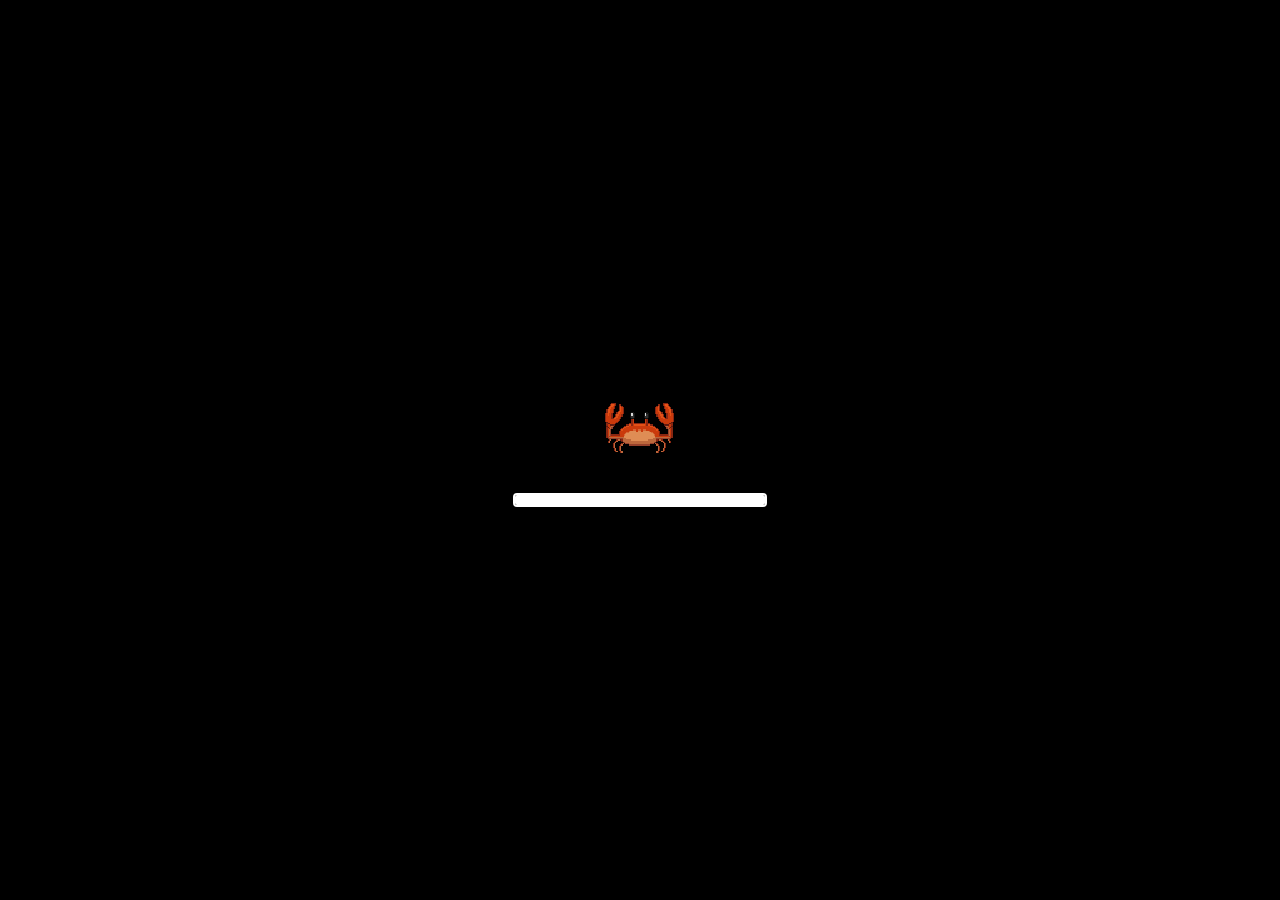
==== index.html @ ce236976 "Add files via upload" ====
<!DOCTYPE html>
<html lang="en">
<head>
    <meta charset="UTF-8">
    <meta name="viewport" content="width=device-width, initial-scale=1.0">
    <title>Crabphony | Deep Sea Evolution</title>
    <link rel="stylesheet" href="style.css">
</head>
<body>

    <div id="loadingScreen">
        <img src="crab.png" id="loadingCrab" alt="Loading Crab">
        <div class="loader-bar">
            <div class="loader-fill"></div>
        </div>
    </div>

    <div id="mainMenu" style="display: none;">
        <img src="crabphony.png" id="menuLogo" alt="Crabphony">
        <div class="menu-buttons">
            <button id="btnNewGame">NEW GAME</button>
            <button id="btnContinueGame">CONTINUE</button>
        </div>
    </div>

    <div id="gameLayer" style="display: none;">
        
        <div id="shop">
            <img src="crabphony.png" id="sidebarLogo" alt="Crabphony">
            
            <h2>Upgrades & Management</h2>
            <button id="btnBuyCapacity">Expand Tank (+5 Space) - Cost: <span id="costCapacity">100</span></button>
            <button id="btnBuyBlueCrab">Import Blue Crab (Cost: <span id="costBlueCrab">50</span>)</button>
            <button id="btnBuyAutoFeeder">Upgrade Auto-Feeder (Lvl <span id="lvlFeeder">0</span>) - Cost: <span id="costFeeder">200</span></button>
            <button id="btnBuyMutation" style="border-color: #ff66b3; color: #ff66b3;">Upgrade Genetics (Lvl <span id="lvlMutation">0</span>) - Cost: <span id="costMutation">500</span></button>
            
            <div style="margin-top: 20px; border-top: 1px solid #ff4d4d; padding-top: 15px;">
                <h2 style="color: #ff4d4d; font-size: 16px; margin-top: 0;">Harvester</h2>
                <select id="harvestSelect"></select>
                <button id="btnHarvest">Harvest Selected (+<span id="harvestYield">0</span> pts)</button>
            </div>
            
            <div style="margin-top: 30px; border-top: 1px solid #4da6ff; padding-top: 15px;">
                <h2 style="color: #ffcc00; font-size: 16px;">Evolution</h2>
                <button id="btnPrestige">CARCINIZE (Requires 1000 Pts)</button>
            </div>

            <div style="margin-top: 30px; border-top: 1px solid #ff4d4d; padding-top: 15px;">
                <p style="color: #ff4d4d; font-size: 11px; margin-bottom: 5px;">WARNING: THIS WIPES EVERYTHING</p>
                <button id="btnHardReset">ERASE ALL DATA</button>
            </div>
        </div>

        <div id="ui">
            <p>Points: <span id="scoreDisplay">0.0</span></p>
            <p>Population: <span id="popDisplay">2</span> / <span id="maxPopDisplay">10</span></p>
            <p style="color: #ffcc00; font-size: 14px;">Multiplier: x<span id="multiplierDisplay">1.0</span></p>
            <p style="color: #ffcc00; font-size: 14px;">Golden Barnacles: <span id="barnacleDisplay">0</span></p>
        </div>

        <div id="crabKey"></div>

        <canvas id="gameCanvas"></canvas>
        
    </div>
    
    <script src="game.js"></script>
</body>
</html>
---- style.css ----
/* --- GLOBAL RESET & LAYOUT --- */
html, body {
    margin: 0; 
    padding: 0;
    width: 100vw; 
    height: 100vh;
    overflow: hidden; 
    background-color: #050505;
    color: white;
    font-family: 'Courier New', Courier, monospace;
}

/* --- BOOT SCREENS --- */
#loadingScreen {
    position: absolute; top: 0; left: 0;
    width: 100vw; height: 100vh;
    background-color: #000000;
    display: flex; flex-direction: column;
    align-items: center; justify-content: center;
    z-index: 100;
}

#loadingCrab {
    width: 80px;
    image-rendering: pixelated;
    margin-bottom: 20px;
    animation: loadingRainbow 2s linear infinite;
}

@keyframes loadingRainbow {
    0% { filter: hue-rotate(0deg) saturate(3); }
    100% { filter: hue-rotate(360deg) saturate(3); }
}

.loader-bar {
    width: 250px; height: 10px;
    border: 2px solid #ffffff;
    border-radius: 4px; overflow: hidden;
}

.loader-fill {
    height: 100%; width: 0%;
    background-color: #ffffff;
    animation: fillBar 1.5s ease-in-out forwards;
}

@keyframes fillBar {
    to { width: 100%; }
}

#mainMenu {
    position: absolute; top: 0; left: 0;
    width: 100vw; height: 100vh;
    background-image: url('background.gif');
    background-size: cover; background-position: center bottom;
    display: flex; flex-direction: column;
    align-items: center; justify-content: center;
    z-index: 50;
    box-shadow: inset 0 0 150px rgba(0,0,0,0.8);
}

/* New Menu Logo Styling */
#menuLogo {
    width: 80%;
    max-width: 600px;
    margin-bottom: 40px;
    /* Keeps the glowing text effect but applies it to your PNG */
    filter: drop-shadow(4px 4px 0px #0a141e) drop-shadow(0 0 20px rgba(77,166,255,0.5));
}

.menu-buttons {
    display: flex; flex-direction: column; gap: 15px; width: 250px;
}

/* --- MAIN GAME LAYER --- */
#gameLayer {
    width: 100vw; height: 100vh;
    flex-direction: row; 
}

/* --- SIDEBAR SHOP --- */
#shop {
    width: 350px; min-width: 350px; height: 100vh;
    background: rgba(10, 20, 30, 0.95);
    border-right: 2px solid #4da6ff; padding: 20px; 
    box-sizing: border-box; overflow-y: auto; 
    z-index: 10; box-shadow: 5px 0 15px rgba(0, 0, 0, 0.5);
}

/* New Sidebar Logo Styling */
#sidebarLogo {
    width: 100%;
    max-width: 280px;
    display: block;
    margin: 0 auto 10px auto;
    padding-bottom: 15px;
    border-bottom: 2px solid #4da6ff;
}

/* --- THE TANK CANVAS --- */
#gameCanvas {
    flex-grow: 1; min-width: 0; height: 100vh; 
    display: block; cursor: crosshair;
    background-image: url('background.gif');
    background-size: cover; background-position: center bottom;
    background-repeat: no-repeat; background-color: #0a3c59; 
}

/* --- HUD & UI OVERLAYS --- */
#ui {
    position: absolute; top: 20px; left: 370px; 
    z-index: 5; pointer-events: none; 
    background: rgba(0, 0, 0, 0.6); padding: 15px; 
    border-radius: 8px; border-left: 4px solid #ffcc00;
}

#crabKey {
    position: absolute; bottom: 20px; left: 370px; 
    background: rgba(5, 20, 30, 0.9);
    border: 1px solid #4da6ff; border-radius: 8px;
    padding: 12px; display: flex; flex-wrap: wrap;
    max-width: calc(100% - 400px); gap: 15px;
    pointer-events: none; font-size: 10px;
}

/* --- TYPOGRAPHY & BUTTONS --- */
h2 { color: #4da6ff; text-transform: uppercase; margin-top: 20px; font-size: 14px; }

button {
    width: 100%; background: #0a141e; border: 1px solid #4da6ff;
    color: #4da6ff; padding: 12px; font-weight: bold; 
    cursor: pointer; border-radius: 4px; font-family: inherit; transition: all 0.2s;
}

button:hover:not(:disabled) { background: #4da6ff; color: #050505; box-shadow: 0 0 10px #4da6ff; }
button:disabled { border-color: #222; color: #444; cursor: not-allowed; background: #050505; }

#btnHarvest, #btnHardReset { border-color: #ff4d4d; color: #ff4d4d; }
#btnHarvest:hover:not(:disabled), #btnHardReset:hover:not(:disabled) { background: #ff4d4d; color: white; box-shadow: 0 0 10px #ff4d4d; }
#btnPrestige { border-color: #ffcc00; color: #ffcc00; }
#btnPrestige:hover:not(:disabled) { background: #ffcc00; color: black; box-shadow: 0 0 10px #ffcc00; }

#harvestSelect { width: 100%; margin-bottom: 12px; padding: 10px; background: #000; color: #4da6ff; border: 1px solid #4da6ff; font-family: inherit; font-weight: bold; border-radius: 4px; }

/* --- UTILS --- */
.key-item { display: flex; flex-direction: column; align-items: center; text-align: center; color: white; }
#shop::-webkit-scrollbar { width: 6px; }
#shop::-webkit-scrollbar-track { background: #050505; }
#shop::-webkit-scrollbar-thumb { background: #4da6ff; border-radius: 10px; }
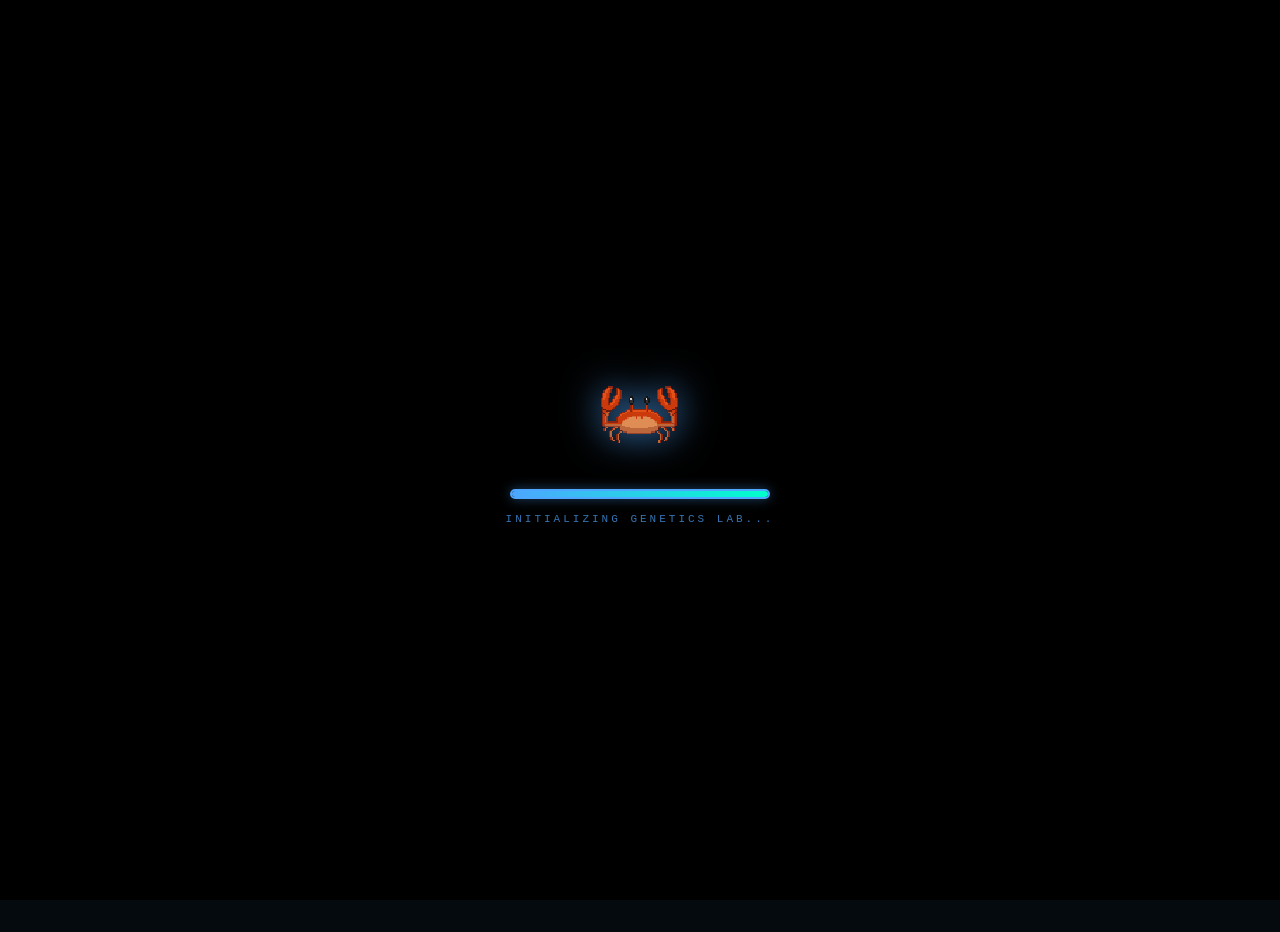
==== commit 54f8e70e: "Add files via upload" ====
--- a/index.html
+++ b/index.html
@@ -4,66 +4,940 @@
     <meta charset="UTF-8">
     <meta name="viewport" content="width=device-width, initial-scale=1.0">
     <title>Crabphony | Deep Sea Evolution</title>
-    <link rel="stylesheet" href="style.css">
+    <style>
+        /* =============================================
+           GLOBAL RESET & BASE
+        ============================================= */
+        *, *::before, *::after { box-sizing: border-box; margin: 0; padding: 0; }
+
+        html, body {
+            width: 100vw;
+            height: 100vh;
+            overflow: hidden;
+            background-color: #050a0f;
+            color: white;
+            font-family: 'Courier New', Courier, monospace;
+            padding-top: 32px;
+        }
+
+        /* =============================================
+           LOADING SCREEN
+        ============================================= */
+        #loadingScreen {
+            position: absolute;
+            top: 0; left: 0;
+            width: 100vw; height: 100vh;
+            background: #000;
+            display: flex;
+            flex-direction: column;
+            align-items: center;
+            justify-content: center;
+            z-index: 200;
+        }
+
+        #loadingCrab {
+            width: 90px;
+            image-rendering: pixelated;
+            margin-bottom: 24px;
+            animation: loadingRainbow 2s linear infinite;
+            filter: drop-shadow(0 0 18px rgba(77,166,255,0.8));
+        }
+
+        @keyframes loadingRainbow {
+            0%   { filter: hue-rotate(0deg)   saturate(3) drop-shadow(0 0 14px rgba(77,166,255,0.9)); }
+            100% { filter: hue-rotate(360deg) saturate(3) drop-shadow(0 0 14px rgba(77,166,255,0.9)); }
+        }
+
+        .loader-bar {
+            width: 260px;
+            height: 10px;
+            border: 2px solid #4da6ff;
+            border-radius: 6px;
+            overflow: hidden;
+            box-shadow: 0 0 12px rgba(77,166,255,0.4);
+        }
+
+        .loader-fill {
+            height: 100%;
+            width: 0%;
+            background: linear-gradient(90deg, #4da6ff, #00ffcc);
+            animation: fillBar 1.6s ease-in-out forwards;
+        }
+
+        @keyframes fillBar { to { width: 100%; } }
+
+        .loader-label {
+            margin-top: 14px;
+            font-size: 11px;
+            letter-spacing: 3px;
+            color: #4da6ff;
+            text-transform: uppercase;
+            opacity: 0.7;
+        }
+
+        /* =============================================
+           MAIN MENU
+        ============================================= */
+        #mainMenu {
+            position: absolute;
+            top: 0; left: 0;
+            width: 100vw; height: 100vh;
+            background-image: url('background.gif');
+            background-size: cover;
+            background-position: center bottom;
+            display: flex;
+            flex-direction: column;
+            align-items: center;
+            justify-content: center;
+            z-index: 100;
+            box-shadow: inset 0 0 200px rgba(0,0,0,0.75);
+        }
+
+        #menuLogo {
+            width: 80%;
+            max-width: 580px;
+            margin-bottom: 44px;
+            filter: drop-shadow(4px 4px 0px #0a141e)
+                    drop-shadow(0 0 30px rgba(77,166,255,0.6));
+            animation: logoPulse 3s ease-in-out infinite;
+        }
+
+        @keyframes logoPulse {
+            0%, 100% { filter: drop-shadow(4px 4px 0px #0a141e) drop-shadow(0 0 20px rgba(77,166,255,0.5)); }
+            50%       { filter: drop-shadow(4px 4px 0px #0a141e) drop-shadow(0 0 45px rgba(77,166,255,0.9)); }
+        }
+
+        .menu-buttons {
+            display: flex;
+            flex-direction: column;
+            gap: 12px;
+            width: 260px;
+        }
+
+        .menu-buttons button {
+            width: 100%;
+            background: rgba(10, 20, 30, 0.88);
+            border: 1px solid #4da6ff;
+            color: #4da6ff;
+            padding: 14px;
+            font-weight: bold;
+            font-family: 'Courier New', Courier, monospace;
+            font-size: 13px;
+            letter-spacing: 1.5px;
+            cursor: pointer;
+            border-radius: 5px;
+            transition: all 0.18s;
+            text-transform: uppercase;
+        }
+
+        .menu-buttons button:hover:not(:disabled) {
+            background: #4da6ff;
+            color: #050a0f;
+            box-shadow: 0 0 20px rgba(77,166,255,0.7);
+            transform: translateY(-1px);
+        }
+
+        .menu-buttons button:disabled {
+            border-color: #1a2a3a;
+            color: #2a4a6a;
+            cursor: not-allowed;
+        }
+
+        .menu-version {
+            margin-top: 28px;
+            font-size: 10px;
+            color: rgba(77,166,255,0.4);
+            letter-spacing: 2px;
+        }
+
+        /* =============================================
+           GAME LAYER  (sidebar + canvas)
+        ============================================= */
+        #gameLayer {
+            width: 100vw;
+            height: calc(100vh - 32px);
+            display: flex;
+            flex-direction: row;
+        }
+
+        /* ---- SIDEBAR ---- */
+        #shop {
+            width: 100%;
+            min-width: 0;
+            background: transparent;
+            border-right: none;
+            padding: 14px 14px 20px;
+            overflow: visible;
+            z-index: 10;
+            display: flex;
+            flex-direction: column;
+            gap: 0;
+        }
+
+        #shop::-webkit-scrollbar { width: 5px; }
+        #shop::-webkit-scrollbar-track { background: #050a0f; }
+        #shop::-webkit-scrollbar-thumb { background: #4da6ff; border-radius: 10px; }
+
+        #sidebarLogo {
+            width: 100%;
+            max-width: 280px;
+            display: block;
+            margin: 0 auto 14px;
+            padding-bottom: 14px;
+            border-bottom: 2px solid rgba(77,166,255,0.4);
+            filter: drop-shadow(0 0 10px rgba(77,166,255,0.3));
+        }
+
+        /* Section headers */
+        .shop-section {
+            margin-top: 18px;
+            border-top: 1px solid rgba(77,166,255,0.25);
+            padding-top: 14px;
+        }
+
+        .shop-section:first-of-type { margin-top: 0; border-top: none; padding-top: 0; }
+
+        .shop-section h2 {
+            font-size: 11px;
+            letter-spacing: 2.5px;
+            text-transform: uppercase;
+            color: #4da6ff;
+            margin-bottom: 10px;
+            display: flex;
+            align-items: center;
+            gap: 6px;
+        }
+
+        .shop-section h2.gold  { color: #ffcc00; }
+        .shop-section h2.red   { color: #ff4d4d; }
+        .shop-section h2.teal  { color: #00ffcc; }
+
+        /* Sidebar buttons */
+        #shop button {
+            width: 100%;
+            background: #070f18;
+            border: 1px solid #4da6ff;
+            color: #4da6ff;
+            padding: 11px 10px;
+            font-weight: bold;
+            cursor: pointer;
+            border-radius: 4px;
+            font-family: 'Courier New', Courier, monospace;
+            font-size: 11px;
+            transition: all 0.15s;
+            margin-bottom: 8px;
+            text-align: left;
+            line-height: 1.3;
+        }
+
+        #shop button:hover:not(:disabled) {
+            background: #4da6ff;
+            color: #050a0f;
+            box-shadow: 0 0 12px rgba(77,166,255,0.5);
+        }
+
+        #shop button:disabled {
+            border-color: #111c28;
+            color: #1e3a52;
+            cursor: not-allowed;
+            background: #050a0f;
+        }
+
+        #btnPrestige {
+            border-color: #ffcc00 !important;
+            color: #ffcc00 !important;
+        }
+        #btnPrestige:hover:not(:disabled) {
+            background: #ffcc00 !important;
+            color: #000 !important;
+            box-shadow: 0 0 16px rgba(255,204,0,0.6) !important;
+        }
+
+        #btnHardReset {
+            border-color: #ff4d4d !important;
+            color: #ff4d4d !important;
+        }
+        #btnHardReset:hover:not(:disabled) {
+            background: #ff4d4d !important;
+            color: #fff !important;
+            box-shadow: 0 0 12px rgba(255,77,77,0.5) !important;
+        }
+
+        #harvestSelect {
+            width: 100%;
+            margin-bottom: 8px;
+            padding: 10px;
+            background: #000;
+            color: #4da6ff;
+            border: 1px solid #4da6ff;
+            font-family: 'Courier New', Courier, monospace;
+            font-weight: bold;
+            font-size: 12px;
+            border-radius: 4px;
+            cursor: pointer;
+        }
+
+        .warn-text {
+            color: #ff4d4d;
+            font-size: 10px;
+            margin-bottom: 6px;
+            letter-spacing: 1px;
+        }
+
+        /* ---- CANVAS WRAPPER ---- */
+        #canvasWrapper {
+            flex: 1 1 0;
+            position: relative;
+            min-width: 0;
+            min-height: 0;
+            align-self: stretch;
+            overflow: hidden;
+        }
+
+        /* ---- CANVAS ---- */
+        #gameCanvas {
+            width: 100%;
+            height: 100%;
+            display: block;
+            cursor: crosshair;
+            background-image: url('background.gif');
+            background-size: cover;
+            background-position: center bottom;
+            background-repeat: no-repeat;
+            background-color: #0a3c59;
+        }
+
+        /* ---- HUD OVERLAY ---- */
+        #ui {
+            position: absolute;
+            top: 18px;
+            left: 18px;
+            z-index: 5;
+            pointer-events: none;
+            background: rgba(0, 0, 0, 0.65);
+            padding: 12px 16px;
+            border-radius: 8px;
+            border-left: 4px solid #ffcc00;
+            backdrop-filter: blur(4px);
+            min-width: 200px;
+        }
+
+        #ui p {
+            margin: 3px 0;
+            font-size: 13px;
+            font-weight: bold;
+        }
+
+        #ui .hud-label { color: #aaa; font-size: 10px; letter-spacing: 1px; text-transform: uppercase; }
+        #ui .hud-val   { color: #fff; }
+        #ui .hud-gold  { color: #ffcc00; }
+
+        /* ---- CRAB KEY (now in right panel) ---- */
+        #crabKey {
+            padding: 0 12px 16px;
+            display: flex;
+            flex-direction: column;
+            gap: 1px;
+            border-top: 1px solid rgba(0,255,204,0.18);
+            margin-top: 2px;
+        }
+
+        #crabKeyHeader {
+            font-size: 10px;
+            font-weight: bold;
+            color: #00ffcc;
+            letter-spacing: 2px;
+            text-transform: uppercase;
+            padding: 10px 0 7px;
+            display: flex;
+            align-items: center;
+            gap: 7px;
+        }
+
+        .key-item {
+            display: flex;
+            flex-direction: row;
+            align-items: center;
+            gap: 7px;
+            padding: 3px 5px;
+            border-radius: 4px;
+            background: rgba(0,255,204,0.03);
+            border: 1px solid rgba(0,255,204,0.07);
+            transition: background 0.15s;
+        }
+
+        .key-item:hover {
+            background: rgba(0,255,204,0.08);
+        }
+
+        .key-crab-canvas {
+            flex-shrink: 0;
+        }
+
+        .key-name {
+            font-size: 10px;
+            font-weight: bold;
+            flex: 1;
+            white-space: nowrap;
+            overflow: hidden;
+            text-overflow: ellipsis;
+        }
+
+        .key-count {
+            font-size: 10px;
+            color: #fff;
+            background: rgba(255,255,255,0.08);
+            border-radius: 3px;
+            padding: 1px 5px;
+            min-width: 20px;
+            text-align: center;
+            font-weight: bold;
+            flex-shrink: 0;
+        }
+
+        .rarity-val {
+            font-size: 9px;
+            color: #00ffcc88;
+            text-align: right;
+            white-space: nowrap;
+            flex-shrink: 0;
+            min-width: 38px;
+        }
+
+        .lvl-badge {
+            display: inline-block;
+            font-size: 9px;
+            background: rgba(77,166,255,0.12);
+            border: 1px solid rgba(77,166,255,0.35);
+            border-radius: 3px;
+            padding: 1px 5px;
+            margin-left: 3px;
+            color: #4da6ff;
+        }
+        .lvl-badge.maxed { border-color: rgba(0,255,136,0.5); color: #00ff88; }
+
+        #shop button .sub { opacity: 0.65; font-size: 10px; display: block; margin-top: 2px; }
+
+        /* Notifications */
+        .game-notif {
+            display: none;
+            position: fixed;
+            right: 24px;
+            z-index: 400;
+            background: rgba(5,12,20,0.97);
+            border-radius: 10px;
+            padding: 14px 18px;
+            font-family: 'Courier New', Courier, monospace;
+            font-size: 12px;
+            max-width: 290px;
+            pointer-events: none;
+            backdrop-filter: blur(6px);
+        }
+        #achievementNotif { top: 24px; border: 2px solid #ffcc00; color: #ffcc00; box-shadow: 0 0 20px rgba(255,204,0,0.25); }
+        #threatNotif      { top: 150px; border: 2px solid #ff4d4d; color: #ff4d4d; box-shadow: 0 0 20px rgba(255,77,77,0.25); }
+
+        /* =============================================
+           TOP NEWS TICKER
+        ============================================= */
+        #newsTicker {
+            position: fixed;
+            top: 0; left: 0;
+            width: 100vw; height: 32px;
+            background: #000813;
+            border-bottom: 2px solid #00ffcc;
+            display: flex;
+            align-items: center;
+            z-index: 500;
+            overflow: hidden;
+        }
+        .ticker-brand {
+            padding: 0 14px;
+            font-size: 9px;
+            font-weight: bold;
+            color: #00ffcc;
+            white-space: nowrap;
+            border-right: 1px solid rgba(0,255,204,0.3);
+            background: #001a14;
+            height: 100%;
+            display: flex;
+            align-items: center;
+            letter-spacing: 2px;
+            gap: 6px;
+            flex-shrink: 0;
+        }
+        .ticker-live-dot {
+            width: 7px; height: 7px;
+            background: #ff2200;
+            border-radius: 50%;
+            animation: livePulse 1s ease-in-out infinite alternate;
+            flex-shrink: 0;
+        }
+        @keyframes livePulse {
+            from { opacity: 1; box-shadow: 0 0 4px #ff2200; }
+            to   { opacity: 0.3; box-shadow: none; }
+        }
+        .ticker-scroll-container {
+            flex: 1;
+            overflow: hidden;
+            height: 100%;
+            position: relative;
+        }
+        #topTickerInner {
+            position: absolute;
+            white-space: nowrap;
+            font-size: 11px;
+            color: #c8ffe8;
+            line-height: 32px;
+            padding: 0 20px;
+            animation: topTickerScroll 55s linear infinite;
+        }
+        @keyframes topTickerScroll {
+            0%   { transform: translateX(100vw); }
+            100% { transform: translateX(-100%); }
+        }
+
+        /* =============================================
+           LEFT / RIGHT COLLAPSIBLE PANELS
+        ============================================= */
+        #leftPanel {
+            position: relative;
+            width: 290px;
+            min-width: 290px;
+            flex-shrink: 0;
+            align-self: stretch;
+            transition: width 0.28s ease, min-width 0.28s ease;
+            background: rgba(5, 12, 20, 0.97);
+            border-right: 2px solid #4da6ff;
+            box-shadow: 4px 0 20px rgba(0,0,0,0.5);
+        }
+        #leftPanel.collapsed {
+            width: 28px;
+            min-width: 28px;
+        }
+        #leftPanelInner {
+            position: absolute;
+            top: 0;
+            left: 0;
+            right: 0;
+            bottom: 0;
+            overflow-y: auto;
+            overflow-x: hidden;
+            scrollbar-width: thin;
+            scrollbar-color: #4da6ff #050a0f;
+        }
+        #leftPanel.collapsed #leftPanelInner {
+            visibility: hidden;
+        }
+        #leftPanelInner::-webkit-scrollbar { width: 5px; }
+        #leftPanelInner::-webkit-scrollbar-track { background: #050a0f; }
+        #leftPanelInner::-webkit-scrollbar-thumb { background: #4da6ff; border-radius: 10px; }
+
+        #rightPanel {
+            position: relative;
+            width: 270px;
+            min-width: 270px;
+            flex-shrink: 0;
+            align-self: stretch;
+            transition: width 0.28s ease, min-width 0.28s ease;
+            background: rgba(3, 10, 16, 0.97);
+            border-left: 2px solid #00ffcc;
+            box-shadow: -4px 0 20px rgba(0,0,0,0.5);
+        }
+        #rightPanel.collapsed {
+            width: 28px;
+            min-width: 28px;
+        }
+        #rightPanelInner {
+            position: absolute;
+            top: 0;
+            left: 0;
+            right: 0;
+            bottom: 0;
+            overflow-y: auto;
+            overflow-x: hidden;
+            scrollbar-width: thin;
+            scrollbar-color: #00ffcc #030a10;
+        }
+        #rightPanel.collapsed #rightPanelInner {
+            visibility: hidden;
+        }
+        #rightPanelInner::-webkit-scrollbar { width: 5px; }
+        #rightPanelInner::-webkit-scrollbar-track { background: #030a10; }
+        #rightPanelInner::-webkit-scrollbar-thumb { background: #00ffcc; border-radius: 10px; }
+
+        /* Panel toggle buttons */
+        .panel-toggle {
+            position: absolute;
+            top: 50%;
+            transform: translateY(-50%);
+            z-index: 20;
+            width: 20px;
+            height: 52px;
+            cursor: pointer;
+            font-size: 9px;
+            display: flex;
+            align-items: center;
+            justify-content: center;
+            padding: 0;
+            font-family: 'Courier New', Courier, monospace;
+            font-weight: bold;
+            border: none;
+            transition: background 0.15s;
+        }
+        #toggleLeft {
+            right: 0;
+            background: rgba(77,166,255,0.18);
+            color: #4da6ff;
+            border-left: 1px solid rgba(77,166,255,0.4);
+            border-radius: 0 4px 4px 0;
+        }
+        #toggleLeft:hover { background: rgba(77,166,255,0.35); }
+        #toggleRight {
+            left: 0;
+            background: rgba(0,255,204,0.15);
+            color: #00ffcc;
+            border-right: 1px solid rgba(0,255,204,0.4);
+            border-radius: 4px 0 0 4px;
+        }
+        #toggleRight:hover { background: rgba(0,255,204,0.28); }
+
+        /* =============================================
+           MARKET SIDEBAR (right panel contents)
+        ============================================= */
+        #marketSidebar {
+            padding: 14px 12px 20px;
+        }
+        #marketSidebar h2 {
+            color: #00ffcc;
+            font-size: 12px;
+            letter-spacing: 2.5px;
+            text-transform: uppercase;
+            margin: 0 0 12px;
+            display: flex;
+            align-items: center;
+            gap: 8px;
+            padding-bottom: 10px;
+            border-bottom: 1px solid rgba(0,255,204,0.2);
+        }
+        .mkt-row { display: flex; align-items: center; gap: 5px; padding: 4px 6px; border-radius: 3px; background: rgba(0,255,204,0.04); border: 1px solid rgba(0,255,204,0.1); margin-bottom: 3px; }
+        .mkt-name { font-size: 10px; font-weight: bold; width: 44px; }
+        .mkt-price { font-size: 10px; font-weight: bold; flex: 1; text-align: right; color: #fff; }
+        .mkt-change { font-size: 10px; font-weight: bold; width: 46px; text-align: right; }
+        .mkt-chart { flex: 1.5; height: 18px; }
+        .mkt-event-badge { font-size: 8px; background: rgba(255,204,0,0.2); border: 1px solid #ffcc00; color: #ffcc00; padding: 1px 4px; border-radius: 3px; white-space: nowrap; }
+        .evt-entry { background: rgba(0,0,0,0.55); border-left: 3px solid; border-radius: 0 3px 3px 0; padding: 4px 6px; margin-bottom: 3px; }
+        .evt-title { font-weight: bold; font-size: 10px; }
+        .evt-desc { color: #888; font-size: 9px; margin-top: 1px; }
+        .mkt-cooldown-bar {
+            height: 3px;
+            background: rgba(255,204,0,0.15);
+            border-radius: 2px;
+            margin-top: 2px;
+            overflow: hidden;
+        }
+        .mkt-cooldown-fill {
+            height: 100%;
+            background: #ffcc00;
+            border-radius: 2px;
+            transition: width 1s linear;
+        }
+
+        /* =============================================
+           BREAKING NEWS BANNER
+        ============================================= */
+        #breakingNews {
+            position: fixed;
+            bottom: 0; left: 0;
+            width: 100%;
+            z-index: 1000;
+            pointer-events: none;
+            display: none;
+        }
+        #breakingNews.show {
+            display: block;
+            animation: bnSlideUp 0.45s cubic-bezier(0.22,1,0.36,1) forwards;
+        }
+        @keyframes bnSlideUp {
+            from { transform: translateY(100%); opacity: 0; }
+            to   { transform: translateY(0);    opacity: 1; }
+        }
+        .bn-bar {
+            display: flex;
+            align-items: center;
+            background: linear-gradient(90deg, #0a0000 0%, #120000 40%, #0a0000 100%);
+            border-top: 3px solid #ff1a00;
+            height: 56px;
+            padding: 0 18px;
+            gap: 14px;
+            box-shadow: 0 -4px 30px rgba(255,26,0,0.35);
+        }
+        .bn-logo-block {
+            display: flex;
+            flex-direction: column;
+            align-items: center;
+            justify-content: center;
+            background: #ff1a00;
+            padding: 5px 10px;
+            border-radius: 4px;
+            min-width: 66px;
+            flex-shrink: 0;
+        }
+        .bn-logo { font-size: 15px; line-height: 1; }
+        .bn-station {
+            font-size: 6.5px;
+            font-weight: bold;
+            color: #fff;
+            letter-spacing: 0.5px;
+            white-space: nowrap;
+            text-transform: uppercase;
+            margin-top: 2px;
+        }
+        .bn-badge {
+            background: #ff1a00;
+            color: #fff;
+            font-size: 10px;
+            font-weight: bold;
+            padding: 5px 10px;
+            letter-spacing: 2.5px;
+            border-radius: 3px;
+            white-space: nowrap;
+            flex-shrink: 0;
+            animation: bnPulse 0.8s ease infinite alternate;
+        }
+        @keyframes bnPulse {
+            from { background: #ff1a00; }
+            to   { background: #aa0000; }
+        }
+        .bn-divider {
+            width: 2px;
+            height: 32px;
+            background: rgba(255,255,255,0.2);
+            flex-shrink: 0;
+        }
+        .bn-headline {
+            flex: 1;
+            font-size: 15px;
+            font-weight: bold;
+            color: #fff;
+            white-space: nowrap;
+            overflow: hidden;
+            text-overflow: ellipsis;
+            letter-spacing: 0.5px;
+            text-shadow: 0 0 10px rgba(255,100,50,0.4);
+        }
+        .bn-market-note {
+            font-size: 11px;
+            color: #ffcc00;
+            white-space: nowrap;
+            flex-shrink: 0;
+            font-weight: bold;
+        }
+    </style>
 </head>
 <body>
 
+    <!-- ==================== LOADING SCREEN ==================== -->
     <div id="loadingScreen">
         <img src="crab.png" id="loadingCrab" alt="Loading Crab">
         <div class="loader-bar">
             <div class="loader-fill"></div>
         </div>
+        <p class="loader-label">Initializing Genetics Lab...</p>
     </div>
 
+    <!-- ==================== MAIN MENU ==================== -->
     <div id="mainMenu" style="display: none;">
         <img src="crabphony.png" id="menuLogo" alt="Crabphony">
         <div class="menu-buttons">
-            <button id="btnNewGame">NEW GAME</button>
-            <button id="btnContinueGame">CONTINUE</button>
+            <button id="btnNewGame">⚗️ New Game</button>
+            <button id="btnContinueGame">▶ Continue</button>
+            <button id="btnMobile">📱 Crabphony Mobile</button>
+            <button id="btnHowToPlay">📖 How To Play</button>
+            <button id="btnAboutUs">🦀 About</button>
+        </div>
+        <div id="menuStats" style="display:none; margin-top:20px; padding:10px 22px; background:rgba(0,0,0,0.55); border:1px solid rgba(77,166,255,0.25); border-radius:6px; font-size:10px; color:rgba(77,166,255,0.65); letter-spacing:1.5px; text-align:center; line-height:1.9;"></div>
+        <p class="menu-version">v3.0 — Abyss Edition</p>
+    </div>
+
+    <!-- ==================== TOP NEWS TICKER ==================== -->
+    <div id="newsTicker" style="display:none;">
+        <div class="ticker-brand">
+            <div class="ticker-live-dot"></div>
+            CRAB-TV MARKET
+        </div>
+        <div class="ticker-scroll-container">
+            <div id="topTickerInner">Connecting to Crab Stock Exchange...</div>
         </div>
     </div>
 
+    <!-- ==================== GAME LAYER ==================== -->
     <div id="gameLayer" style="display: none;">
-        
-        <div id="shop">
-            <img src="crabphony.png" id="sidebarLogo" alt="Crabphony">
-            
-            <h2>Upgrades & Management</h2>
-            <button id="btnBuyCapacity">Expand Tank (+5 Space) - Cost: <span id="costCapacity">100</span></button>
-            <button id="btnBuyBlueCrab">Import Blue Crab (Cost: <span id="costBlueCrab">50</span>)</button>
-            <button id="btnBuyAutoFeeder">Upgrade Auto-Feeder (Lvl <span id="lvlFeeder">0</span>) - Cost: <span id="costFeeder">200</span></button>
-            <button id="btnBuyMutation" style="border-color: #ff66b3; color: #ff66b3;">Upgrade Genetics (Lvl <span id="lvlMutation">0</span>) - Cost: <span id="costMutation">500</span></button>
-            
-            <div style="margin-top: 20px; border-top: 1px solid #ff4d4d; padding-top: 15px;">
-                <h2 style="color: #ff4d4d; font-size: 16px; margin-top: 0;">Harvester</h2>
-                <select id="harvestSelect"></select>
-                <button id="btnHarvest">Harvest Selected (+<span id="harvestYield">0</span> pts)</button>
-            </div>
-            
-            <div style="margin-top: 30px; border-top: 1px solid #4da6ff; padding-top: 15px;">
-                <h2 style="color: #ffcc00; font-size: 16px;">Evolution</h2>
-                <button id="btnPrestige">CARCINIZE (Requires 1000 Pts)</button>
-            </div>
-
-            <div style="margin-top: 30px; border-top: 1px solid #ff4d4d; padding-top: 15px;">
-                <p style="color: #ff4d4d; font-size: 11px; margin-bottom: 5px;">WARNING: THIS WIPES EVERYTHING</p>
-                <button id="btnHardReset">ERASE ALL DATA</button>
+
+        <!-- LEFT PANEL (shop) -->
+        <div id="leftPanel">
+            <button class="panel-toggle" id="toggleLeft" title="Collapse shop">◀</button>
+            <div id="leftPanelInner">
+                <div id="shop">
+                    <img src="crabphony.png" id="sidebarLogo" alt="Crabphony">
+
+                    <!-- Tank Management -->
+                    <div class="shop-section">
+                        <h2>🪣 Tank Management</h2>
+                        <button id="btnBuyCapacity">
+                            Expand Tank <span class="lvl-badge" id="lvlCapacity">Lv 0</span>
+                            <span class="sub">+5 slots · Cost: <span id="costCapacity">100</span> pts</span>
+                        </button>
+                        <button id="btnBuyFiltration">
+                            Water Filtration <span class="lvl-badge" id="lvlFiltration">Lv 0</span>
+                            <span class="sub">Slows aging · <span id="costFiltration">400</span> pts</span>
+                        </button>
+                        <button id="btnBuyHeating">
+                            Heating System <span class="lvl-badge" id="lvlHeating">Lv 0</span>
+                            <span class="sub">+50% rare income · <span id="costHeating">1000</span> pts</span>
+                        </button>
+                    </div>
+
+                    <!-- Breeding Lab -->
+                    <div class="shop-section">
+                        <h2>🧬 Breeding Lab</h2>
+                        <button id="btnBuyBlueCrab">
+                            Import Blue Crab
+                            <span class="sub">Cost: <span id="costBlueCrab">50</span> pts</span>
+                        </button>
+                        <button id="btnBuyAutoFeeder">
+                            Auto-Feeder <span class="lvl-badge" id="lvlFeeder">Lv 0</span>
+                            <span class="sub">Cost: <span id="costFeeder">200</span> pts</span>
+                        </button>
+                        <button id="btnBuyKelpFarm">
+                            Kelp Farm <span class="lvl-badge" id="lvlKelpFarm">Lv 0</span>
+                            <span class="sub">Passive food · <span id="costKelpFarm">600</span> pts</span>
+                        </button>
+                        <button id="btnBuyCrabWhisperer">
+                            Crab Whisperer <span class="lvl-badge" id="lvlCrabWhisperer">Lv 0</span>
+                            <span class="sub">Wider breed radius · <span id="costCrabWhisperer">3000</span> pts</span>
+                        </button>
+                    </div>
+
+                    <!-- Research -->
+                    <div class="shop-section">
+                        <h2>🔬 Research</h2>
+                        <button id="btnBuyMutation">
+                            Genetics Lab <span class="lvl-badge" id="lvlMutation">Lv 0</span>
+                            <span class="sub">Cost: <span id="costMutation">500</span> pts</span>
+                        </button>
+                        <button id="btnBuyMutationBoost">
+                            Mutation Accelerator <span class="lvl-badge" id="lvlMutationBoost">Lv 0</span>
+                            <span class="sub">+50% mutation odds · <span id="costMutationBoost">8000</span> pts</span>
+                        </button>
+                    </div>
+
+                    <!-- Security -->
+                    <div class="shop-section">
+                        <h2>🛡️ Security</h2>
+                        <button id="btnBuyPredatorGuard">
+                            Predator Guard <span class="lvl-badge" id="lvlPredatorGuard">Lv 0</span>
+                            <span class="sub">Deflects attacks · <span id="costPredatorGuard">750</span> pts</span>
+                        </button>
+                    </div>
+
+                    <!-- Economy -->
+                    <div class="shop-section">
+                        <h2>💰 Economy</h2>
+                        <button id="btnBuyMarketInsider">
+                            Market Insider <span class="lvl-badge" id="lvlMarketInsider">Lv 0</span>
+                            <span class="sub">+25% harvest yield · <span id="costMarketInsider">2500</span> pts</span>
+                        </button>
+                    </div>
+
+                    <!-- Harvester -->
+                    <div class="shop-section">
+                        <h2>🌾 Harvester</h2>
+                        <select id="harvestSelect"></select>
+                        <button id="btnHarvest">
+                            Harvest Selected
+                            <span class="sub">+<span id="harvestYield">0</span> pts · <span id="harvestCooldownLabel" style="color:#ffcc00;"></span></span>
+                        </button>
+                    </div>
+
+                    <!-- Evolution / Prestige -->
+                    <div class="shop-section">
+                        <h2 class="gold">⭐ Evolution</h2>
+                        <p style="font-size:10px; color:#666; margin-bottom:8px;">Prestiges: <span id="prestigeCountDisplay">0</span></p>
+                        <button id="btnPrestige">
+                            CARCINIZE
+                            <span class="sub">Requires 100,000 pts → Golden Barnacles</span>
+                        </button>
+                        <button id="btnPrestige2" style="display:none; border-color:#00ffcc !important; color:#00ffcc !important; margin-top:6px;">
+                            ⚓ ABYSSAL DIVE
+                            <span class="sub" style="color:#00ffcc;">10M pts + 3 prestiges → Abyssal Pearl</span>
+                        </button>
+                    </div>
+
+                    <!-- Danger Zone -->
+                    <div class="shop-section">
+                        <h2 class="red">☠️ Danger Zone</h2>
+                        <p class="warn-text">⚠ THIS WIPES EVERYTHING</p>
+                        <button id="btnHardReset">ERASE ALL DATA</button>
+                    </div>
+                </div>
             </div>
         </div>
 
-        <div id="ui">
-            <p>Points: <span id="scoreDisplay">0.0</span></p>
-            <p>Population: <span id="popDisplay">2</span> / <span id="maxPopDisplay">10</span></p>
-            <p style="color: #ffcc00; font-size: 14px;">Multiplier: x<span id="multiplierDisplay">1.0</span></p>
-            <p style="color: #ffcc00; font-size: 14px;">Golden Barnacles: <span id="barnacleDisplay">0</span></p>
+        <!-- CENTER: CANVAS WRAPPER -->
+        <div id="canvasWrapper">
+            <!-- HUD -->
+            <div id="ui">
+                <p class="hud-label">Points</p>
+                <p class="hud-val" style="font-size:16px;">⚡ <span id="scoreDisplay">0.0</span></p>
+                <p class="hud-label" style="margin-top:6px;">Population</p>
+                <p class="hud-val">🦀 <span id="popDisplay">2</span> / <span id="maxPopDisplay">10</span></p>
+                <p class="hud-label" style="margin-top:6px;">Multiplier</p>
+                <p class="hud-gold">✕ <span id="multiplierDisplay">1.0</span></p>
+                <p class="hud-label" style="margin-top:6px;">Golden Barnacles</p>
+                <p class="hud-gold">🪙 <span id="barnacleDisplay">0</span></p>
+                <div id="abyssalRow" style="display:none; margin-top:6px;">
+                    <p class="hud-label">Abyssal Pearls</p>
+                    <p style="color:#00ffcc; font-weight:bold; margin:3px 0; font-size:13px;">🦪 <span id="abyssalDisplay">0</span></p>
+                </div>
+                <div id="achieveRow" style="display:none; margin-top:6px;">
+                    <p class="hud-label">Achievement Bonus</p>
+                    <p style="color:#00ff88; font-weight:bold; margin:3px 0; font-size:12px;">+<span id="achieveBonusDisplay">0</span>%</p>
+                </div>
+            </div>
+
+            <!-- Main game canvas -->
+            <canvas id="gameCanvas"></canvas>
+
+            <!-- Notifications -->
+            <div id="achievementNotif" class="game-notif"></div>
+            <div id="threatNotif" class="game-notif"></div>
         </div>
 
-        <div id="crabKey"></div>
-
-        <canvas id="gameCanvas"></canvas>
-        
+        <!-- RIGHT PANEL (market) -->
+        <div id="rightPanel">
+            <button class="panel-toggle" id="toggleRight" title="Collapse market">▶</button>
+            <div id="rightPanelInner">
+                <div id="marketSidebar"></div>
+                <div id="crabKey"></div>
+            </div>
+        </div>
+
     </div>
-    
+
+    <!-- ==================== BREAKING NEWS BANNER ==================== -->
+    <div id="breakingNews">
+        <div class="bn-bar">
+            <div class="bn-logo-block">
+                <span class="bn-logo">📡</span>
+                <span class="bn-station">Crabphony Ch. 5</span>
+            </div>
+            <div class="bn-badge">BREAKING NEWS</div>
+            <div class="bn-divider"></div>
+            <div id="bnHeadline" class="bn-headline">Markets are shifting...</div>
+            <div id="bnMarketNote" class="bn-market-note"></div>
+        </div>
+    </div>
+
     <script src="game.js"></script>
 </body>
 </html>
